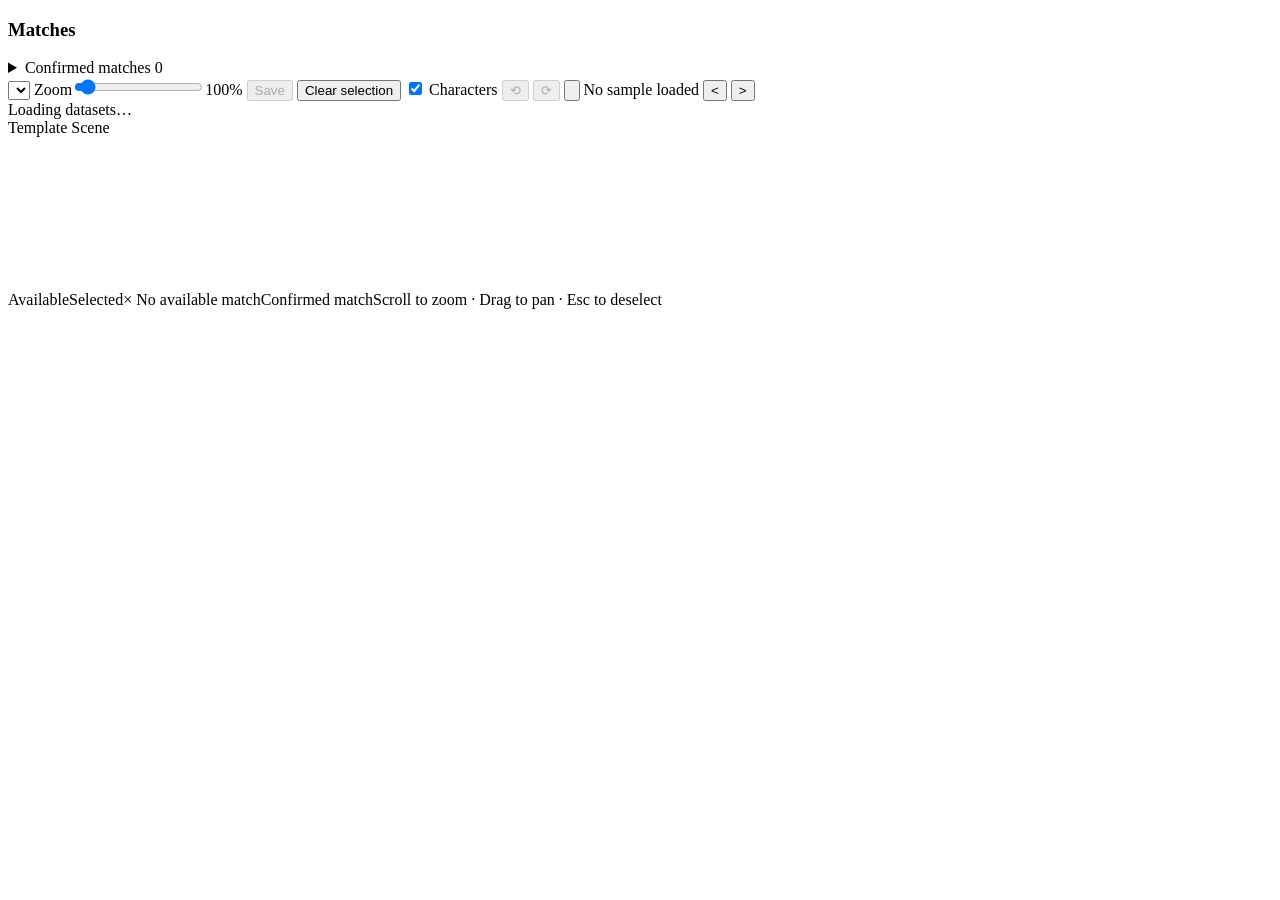
==== src/pages/ui_matches_assets/index.html @ d51bb9cb "created matches page" ====
<!doctype html>
<html lang="en">
<head>
  <meta charset="utf-8"><meta name="viewport" content="width=device-width, initial-scale=1">
  <title>Matches · Pattern2json</title><link rel="icon" href="/images/Logo.png">
  <!-- BUILDER STYLES -->
  <link rel="stylesheet" href="/matches/assets/matches.css">
</head>
<body><!-- HEADER -->
<main id="matches-app">
  <aside id="sidebar" aria-label="Matches scenes">
    <h3>Matches</h3>
    <select id="sample" aria-label="Scene" hidden></select>
    <ul id="sample-list" class="sidebar-list" aria-label="Scenes"></ul>
    <p id="dataset-info" class="dataset-info"></p>
    <details id="confirmed-panel">
      <summary>Confirmed matches <span id="count">0</span></summary>
      <div class="list-heading"><button id="export" class="btn small" disabled>Export matches</button></div>
      <div id="match-list"><p class="empty">Your matches will appear here.</p></div>
    </details>
  </aside>
  <section id="center" aria-label="OCR correspondence editor">
    <div class="toolbar">
      <select id="template" aria-label="Template" title="Template"></select>
      <span class="zoom-wrap"><label for="zoom-range">Zoom</label><input id="zoom-range" class="zoom-range" type="range" min="50" max="1000" value="100"><span id="zoom-label">100%</span></span>
      <button id="save" class="save-btn" disabled>Save</button>
      <button id="deselect" class="mode-btn">Clear selection</button>
      <label class="check"><input type="checkbox" id="labels" checked> Characters</label>
      <button id="undo" class="mode-btn history-btn" title="Undo (Ctrl+Z)" aria-label="Undo" disabled>⟲</button>
      <button id="redo" class="mode-btn history-btn" title="Redo (Ctrl+Shift+Z)" aria-label="Redo" disabled>⟳</button>
      <button id="fit" class="mode-btn icon" title="Fit images" aria-label="Fit images"><svg viewBox="0 0 24 24"><path d="M8 3H3v5M16 3h5v5M3 16v5h5M21 16v5h-5"></path></svg></button>
      <span id="save-state" role="status">No sample loaded</span>
      <span class="toolbar-spacer"></span>
      <button id="previous" class="mode-btn navigation-btn" title="Previous scene" aria-label="Previous scene">&lt;</button>
      <button id="next" class="mode-btn navigation-btn" title="Next scene" aria-label="Next scene">&gt;</button>
    </div>
    <div class="workspace">
      <div id="status" role="status" aria-live="polite">Loading datasets…</div>
      <div class="image-headings"><span>Template <strong id="template-name"></strong></span><span>Scene <strong id="scene-name"></strong></span></div>
      <svg id="board" xmlns="http://www.w3.org/2000/svg" role="group" aria-label="Template and scene OCR points. Select a point, then a matching point on the other image."></svg>
      <div class="legend"><span><i class="dot"></i>Available</span><span><i class="dot selected"></i>Selected</span><span>× No available match</span><span><i class="line"></i>Confirmed match</span><span class="gesture">Scroll to zoom · Drag to pan · Esc to deselect</span></div>
    </div>
  </section>
</main><script src="/matches/assets/matches.js" defer></script>
</body></html>
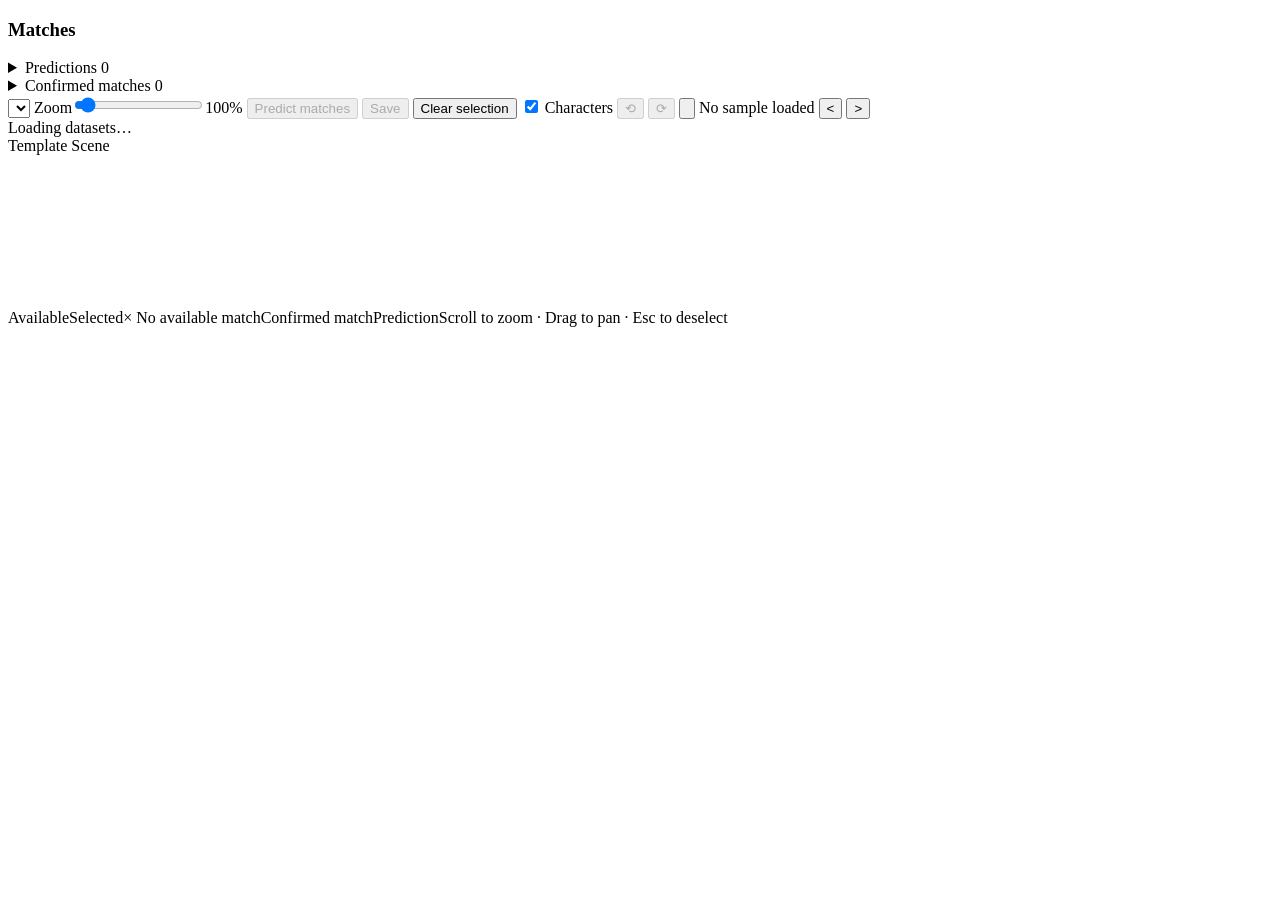
==== commit fae5dd8e: "added a predict ocr to the matches" ====
--- a/src/pages/ui_matches_assets/index.html
+++ b/src/pages/ui_matches_assets/index.html
@@ -13,6 +13,11 @@
     <select id="sample" aria-label="Scene" hidden></select>
     <ul id="sample-list" class="sidebar-list" aria-label="Scenes"></ul>
     <p id="dataset-info" class="dataset-info"></p>
+    <details id="predictions-panel">
+      <summary>Predictions <span id="prediction-count">0</span></summary>
+      <div class="list-heading"><button id="accept-predictions" class="btn small" disabled>Accept all</button></div>
+      <div id="prediction-list"><p class="empty">Click Predict matches for suggestions.</p></div>
+    </details>
     <details id="confirmed-panel">
       <summary>Confirmed matches <span id="count">0</span></summary>
       <div class="list-heading"><button id="export" class="btn small" disabled>Export matches</button></div>
@@ -23,6 +28,7 @@
     <div class="toolbar">
       <select id="template" aria-label="Template" title="Template"></select>
       <span class="zoom-wrap"><label for="zoom-range">Zoom</label><input id="zoom-range" class="zoom-range" type="range" min="50" max="1000" value="100"><span id="zoom-label">100%</span></span>
+      <button id="predict" class="btn primary" disabled>Predict matches</button>
       <button id="save" class="save-btn" disabled>Save</button>
       <button id="deselect" class="mode-btn">Clear selection</button>
       <label class="check"><input type="checkbox" id="labels" checked> Characters</label>
@@ -38,7 +44,7 @@
       <div id="status" role="status" aria-live="polite">Loading datasets…</div>
       <div class="image-headings"><span>Template <strong id="template-name"></strong></span><span>Scene <strong id="scene-name"></strong></span></div>
       <svg id="board" xmlns="http://www.w3.org/2000/svg" role="group" aria-label="Template and scene OCR points. Select a point, then a matching point on the other image."></svg>
-      <div class="legend"><span><i class="dot"></i>Available</span><span><i class="dot selected"></i>Selected</span><span>× No available match</span><span><i class="line"></i>Confirmed match</span><span class="gesture">Scroll to zoom · Drag to pan · Esc to deselect</span></div>
+      <div class="legend"><span><i class="dot"></i>Available</span><span><i class="dot selected"></i>Selected</span><span>× No available match</span><span><i class="line"></i>Confirmed match</span><span><i class="line suggested"></i>Prediction</span><span class="gesture">Scroll to zoom · Drag to pan · Esc to deselect</span></div>
     </div>
   </section>
 </main><script src="/matches/assets/matches.js" defer></script>
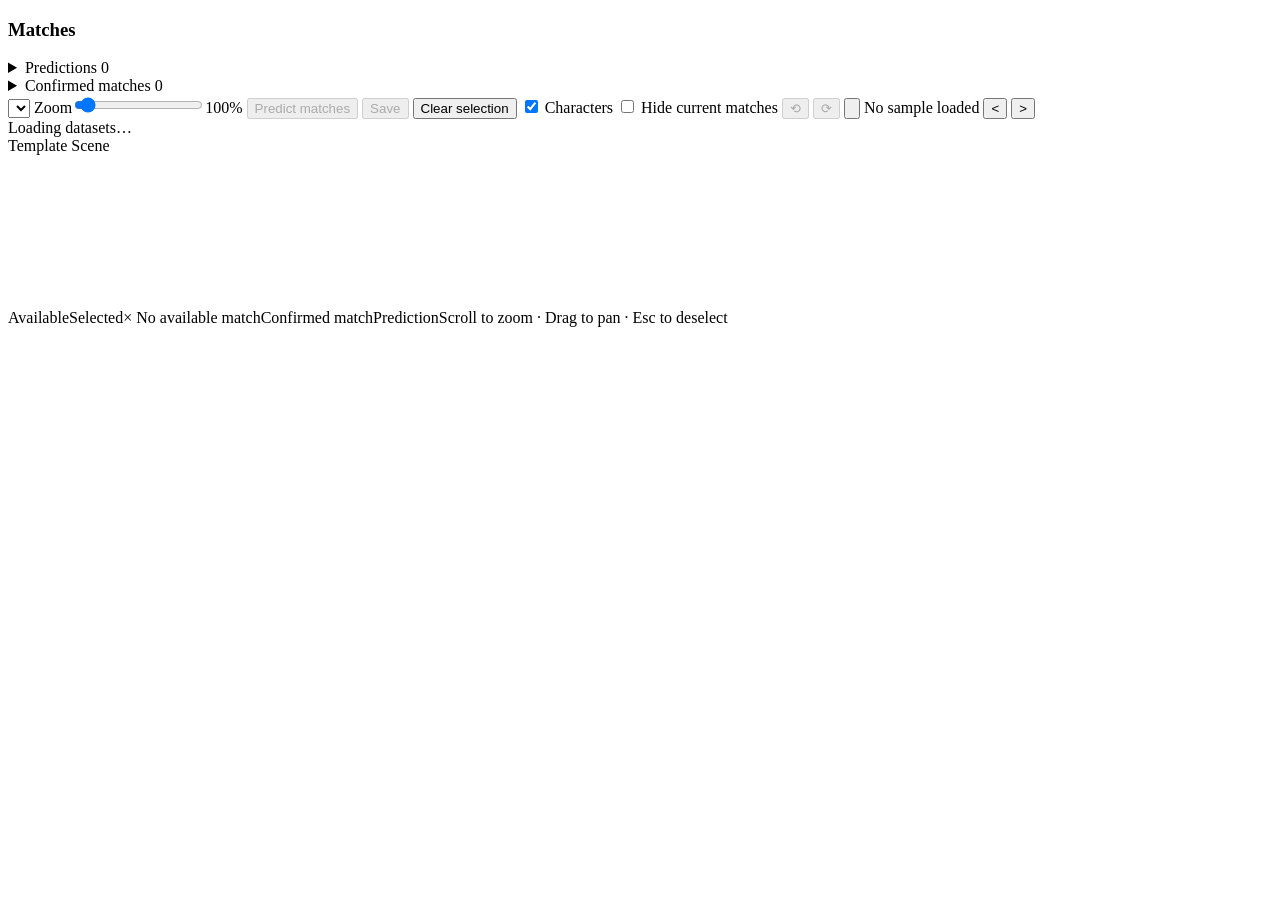
==== commit d7a7bdb7: "added hide button" ====
--- a/src/pages/ui_matches_assets/index.html
+++ b/src/pages/ui_matches_assets/index.html
@@ -32,6 +32,7 @@
       <button id="save" class="save-btn" disabled>Save</button>
       <button id="deselect" class="mode-btn">Clear selection</button>
       <label class="check"><input type="checkbox" id="labels" checked> Characters</label>
+      <label class="check"><input type="checkbox" id="hide-current-matches"> Hide current matches</label>
       <button id="undo" class="mode-btn history-btn" title="Undo (Ctrl+Z)" aria-label="Undo" disabled>⟲</button>
       <button id="redo" class="mode-btn history-btn" title="Redo (Ctrl+Shift+Z)" aria-label="Redo" disabled>⟳</button>
       <button id="fit" class="mode-btn icon" title="Fit images" aria-label="Fit images"><svg viewBox="0 0 24 24"><path d="M8 3H3v5M16 3h5v5M3 16v5h5M21 16v5h-5"></path></svg></button>
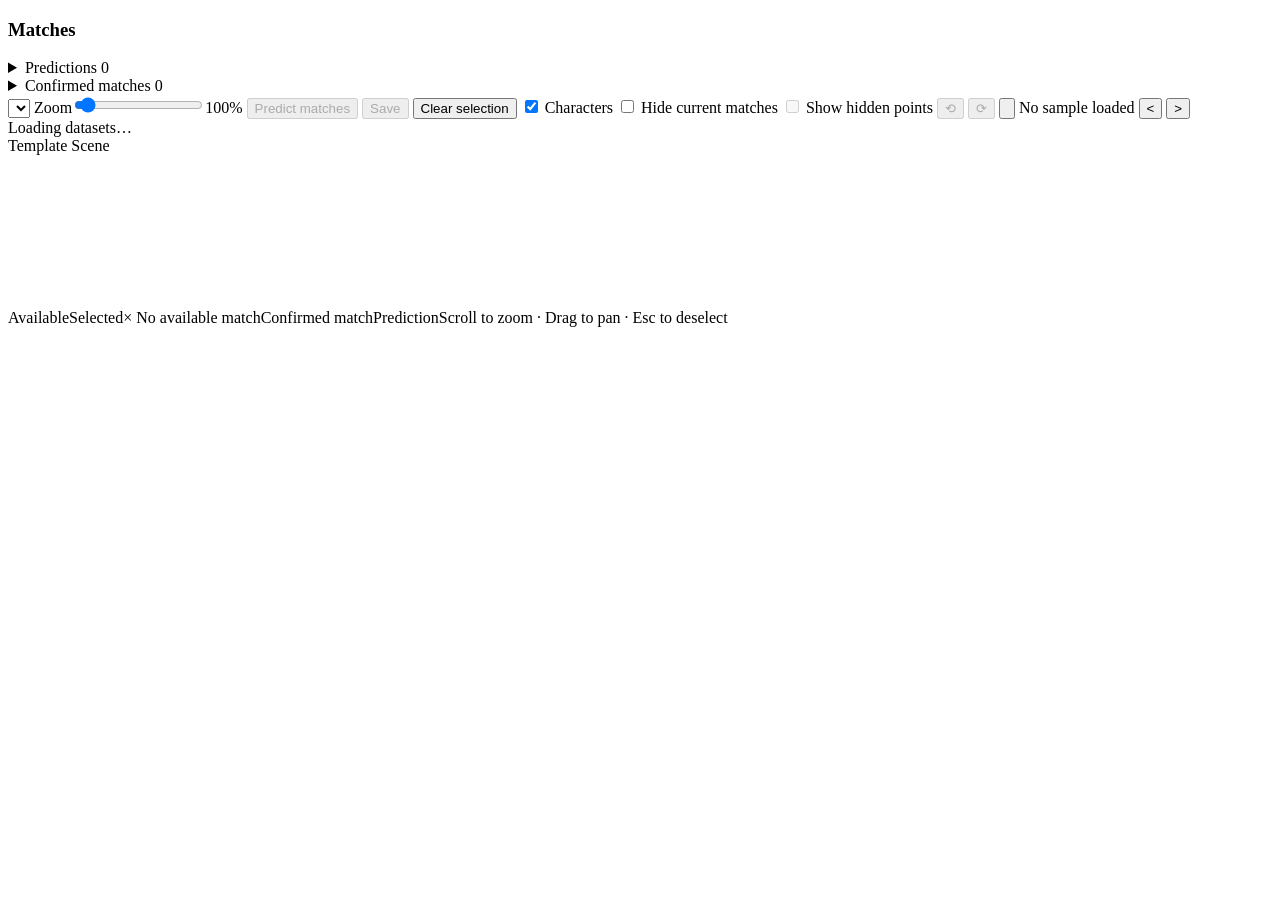
==== commit b1d6d69c: "Fixing matches and other stuff idk" ====
--- a/src/pages/ui_matches_assets/index.html
+++ b/src/pages/ui_matches_assets/index.html
@@ -33,6 +33,7 @@
       <button id="deselect" class="mode-btn">Clear selection</button>
       <label class="check"><input type="checkbox" id="labels" checked> Characters</label>
       <label class="check"><input type="checkbox" id="hide-current-matches"> Hide current matches</label>
+      <label class="check"><input type="checkbox" id="show-hidden-points" disabled> Show hidden points</label>
       <button id="undo" class="mode-btn history-btn" title="Undo (Ctrl+Z)" aria-label="Undo" disabled>⟲</button>
       <button id="redo" class="mode-btn history-btn" title="Redo (Ctrl+Shift+Z)" aria-label="Redo" disabled>⟳</button>
       <button id="fit" class="mode-btn icon" title="Fit images" aria-label="Fit images"><svg viewBox="0 0 24 24"><path d="M8 3H3v5M16 3h5v5M3 16v5h5M21 16v5h-5"></path></svg></button>
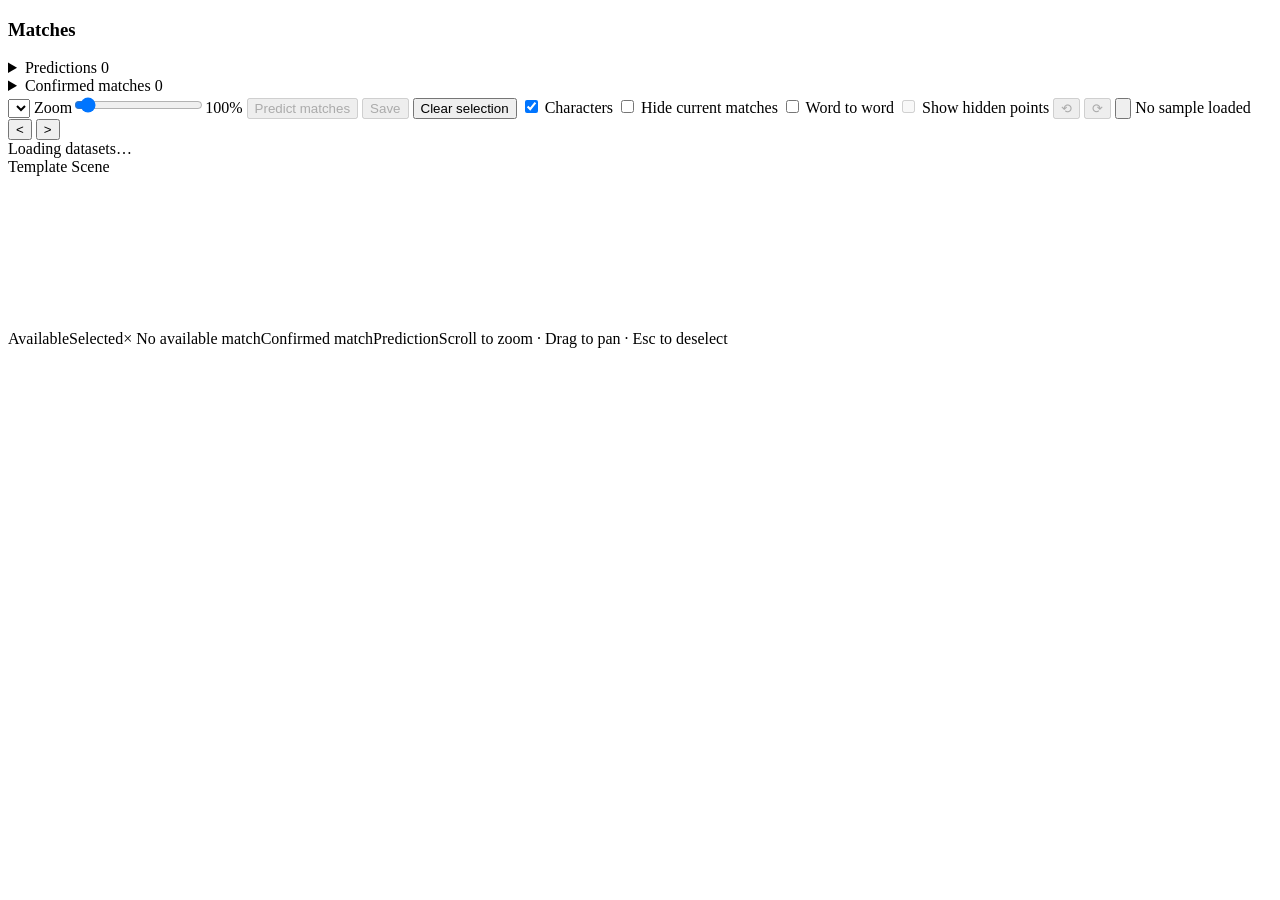
==== commit 535dda33: "can now do word visualization" ====
--- a/src/pages/ui_matches_assets/index.html
+++ b/src/pages/ui_matches_assets/index.html
@@ -33,6 +33,7 @@
       <button id="deselect" class="mode-btn">Clear selection</button>
       <label class="check"><input type="checkbox" id="labels" checked> Characters</label>
       <label class="check"><input type="checkbox" id="hide-current-matches"> Hide current matches</label>
+      <label class="check"><input type="checkbox" id="word-view"> Word to word</label>
       <label class="check"><input type="checkbox" id="show-hidden-points" disabled> Show hidden points</label>
       <button id="undo" class="mode-btn history-btn" title="Undo (Ctrl+Z)" aria-label="Undo" disabled>⟲</button>
       <button id="redo" class="mode-btn history-btn" title="Redo (Ctrl+Shift+Z)" aria-label="Redo" disabled>⟳</button>
